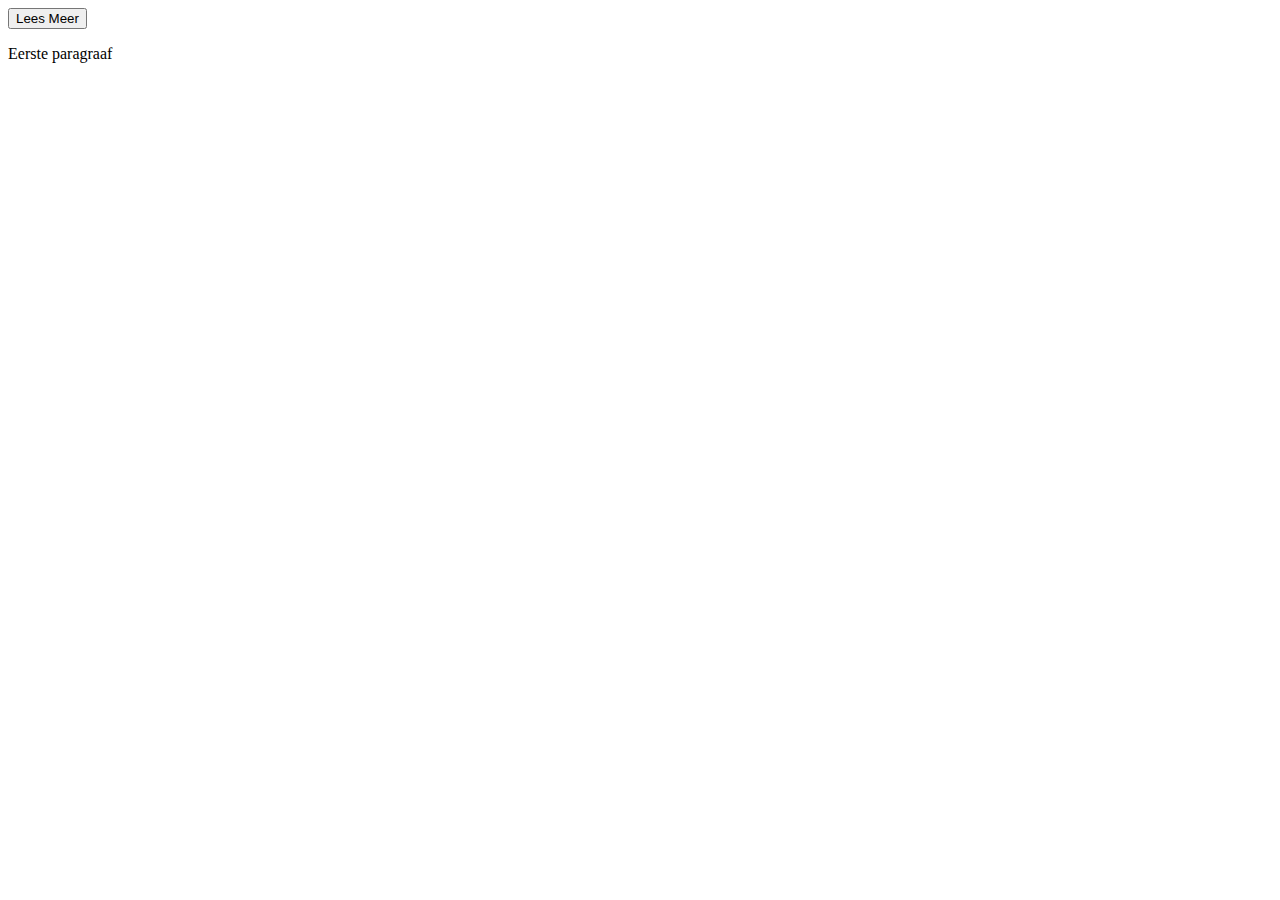
==== opdracht 2/index.html @ 76d0d407 "Opdracht 1 en 2 folders gemaakt" ====
<!DOCTYPE html>
<html lang="en">
<head>
    <meta charset="UTF-8">
    <meta name="viewport" content="width=device-width, initial-scale=1.0">
    <link rel="stylesheet" href="styles.css">
    <title>JS</title>
</head>
<body>

<button>Lees Meer</button>
<p>Eerste paragraaf</p>


    <script src="index.js"></script>
</body>
</html>
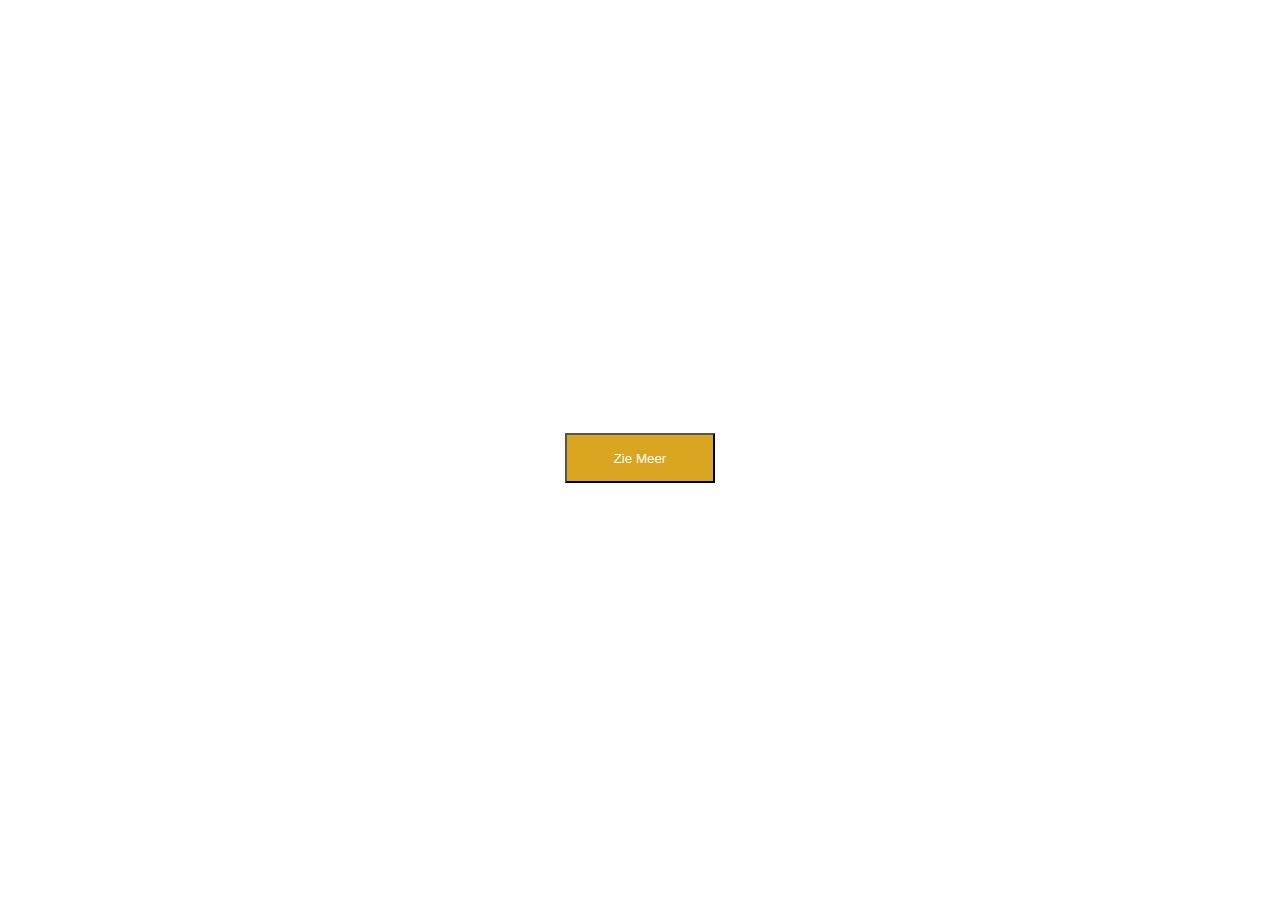
==== commit 20872e6a: "JS Function gemaakt voor text" ====
--- a/opdracht 2/index.html
+++ b/opdracht 2/index.html
@@ -7,9 +7,10 @@
     <title>JS</title>
 </head>
 <body>
-
-<button>Lees Meer</button>
-<p>Eerste paragraaf</p>
+    <section class="container">
+    <button id="toggleButton">Zie Meer</button>
+    <p id="text" style="display: none;">Top geheim, deel dit met niemand!</p>
+    </section>
 
 
     <script src="index.js"></script>
--- a/opdracht 2/styles.css
+++ b/opdracht 2/styles.css
@@ -0,0 +1,15 @@
+.container {
+    display: flex;
+    justify-content: center;
+    align-items: center;
+    height: 100vh;
+}
+
+#toggleButton {
+    background-color: goldenrod;
+    color: white;
+    width: 150px;
+    height: 50px;
+}
+
+
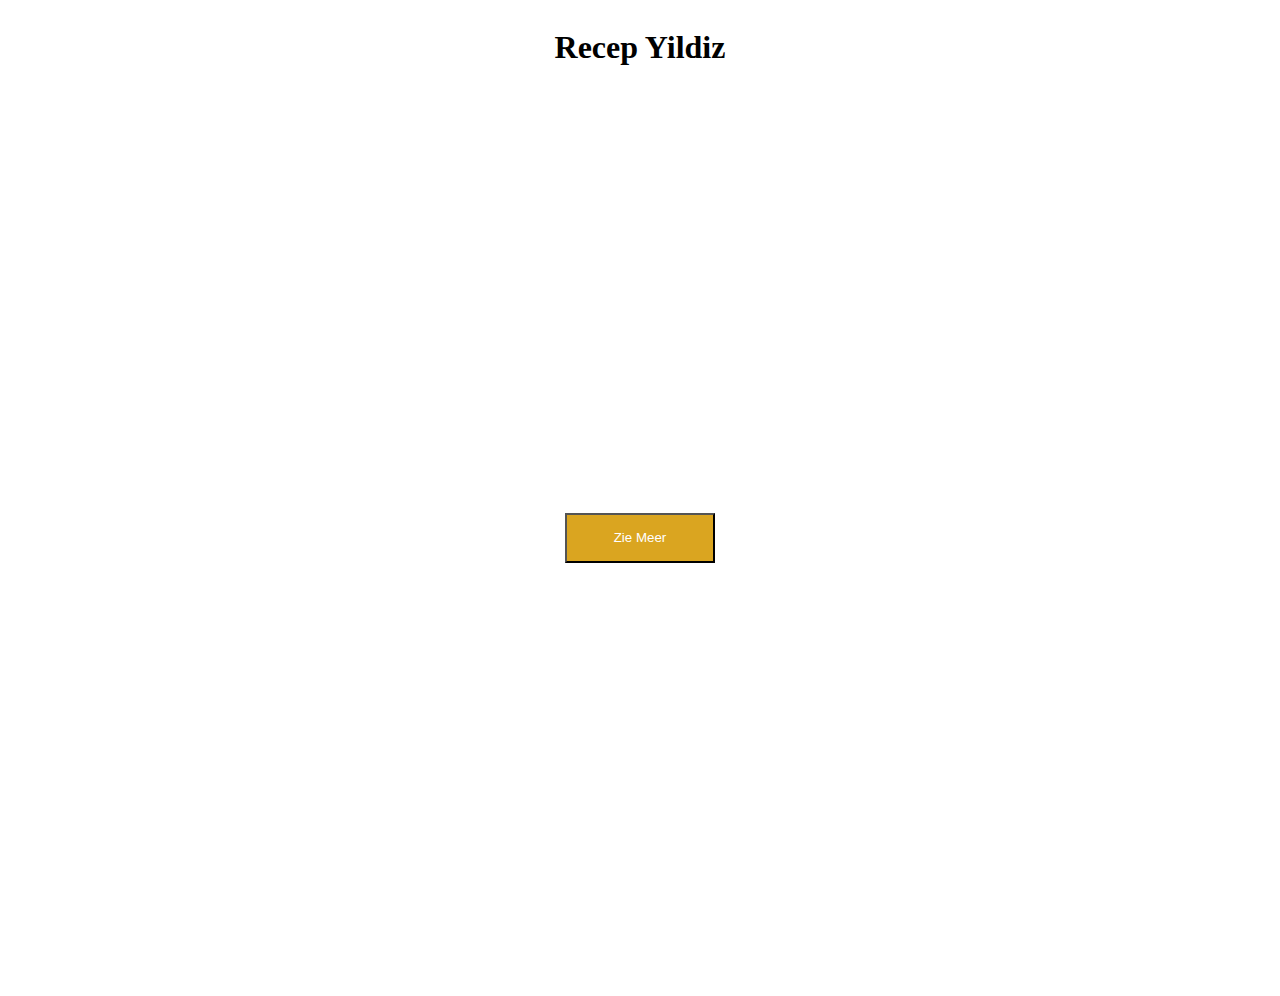
==== commit e7b4bd8d: "Naam toegevoegd als logo" ====
--- a/opdracht 2/index.html
+++ b/opdracht 2/index.html
@@ -7,6 +7,11 @@
     <title>JS</title>
 </head>
 <body>
+
+    <section class="logo">
+        <h1>Recep Yildiz</h1>
+    </section>
+
     <section class="container">
     <button id="toggleButton">Zie Meer</button>
     <p id="text" style="display: none;">Top geheim, deel dit met niemand!</p>
--- a/opdracht 2/styles.css
+++ b/opdracht 2/styles.css
@@ -1,8 +1,14 @@
+.logo {
+    display: flex;
+    justify-content: center;
+}
+
 .container {
     display: flex;
+    flex-direction: column;
     justify-content: center;
     align-items: center;
-    height: 100vh;
+    height: 100vh;  
 }
 
 #toggleButton {
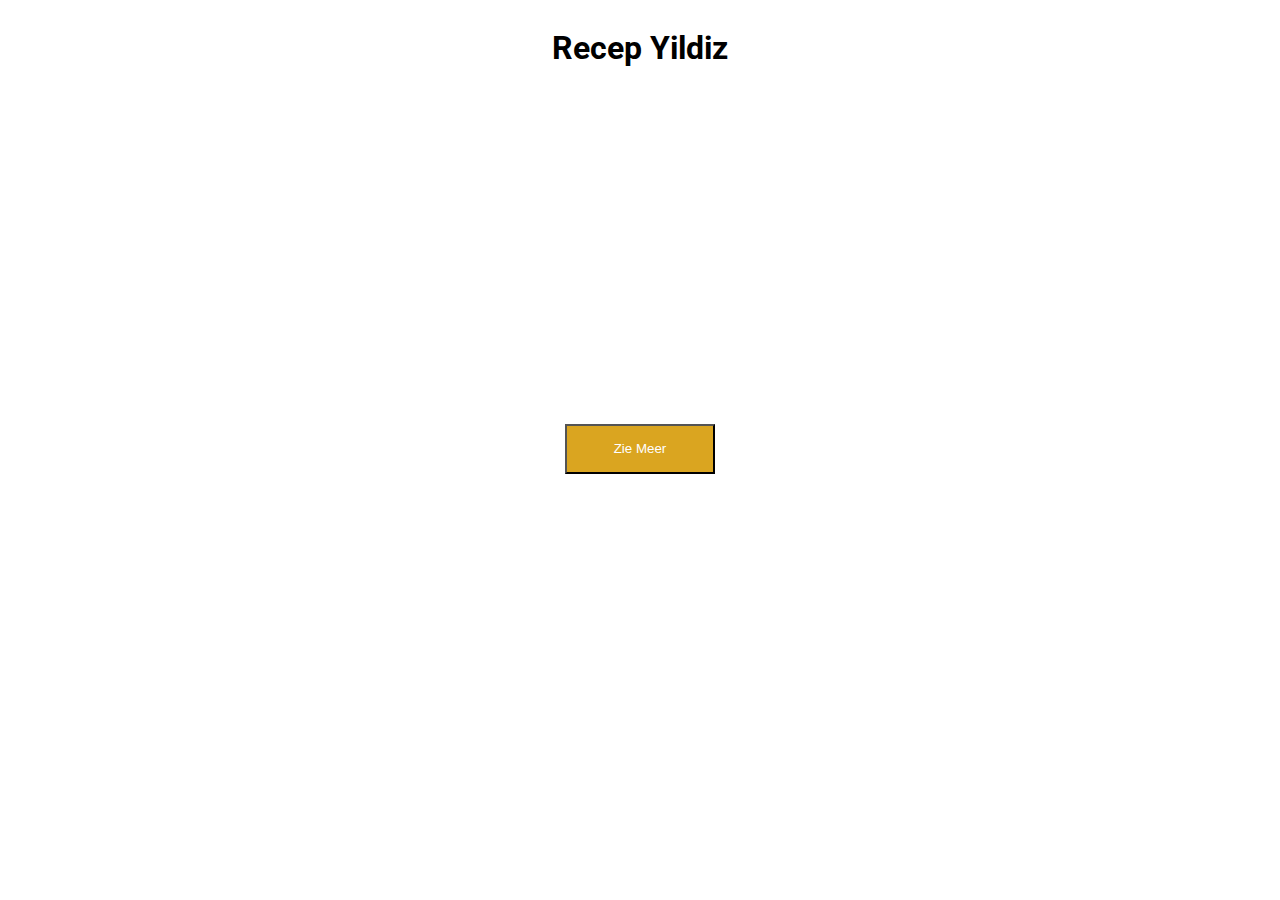
==== commit e60250bb: "CSS en Script aangepast" ====
--- a/opdracht 2/index.html
+++ b/opdracht 2/index.html
@@ -13,8 +13,10 @@
     </section>
 
     <section class="container">
-    <button id="toggleButton">Zie Meer</button>
-    <p id="text" style="display: none;">Top geheim, deel dit met niemand!</p>
+        
+    <button class="toggleButton">Zie Meer</button>
+    <p class="verborgen">Top geheim, deel dit met niemand!</p>
+
     </section>
 
 
--- a/opdracht 2/styles.css
+++ b/opdracht 2/styles.css
@@ -1,6 +1,13 @@
+@import url('https://fonts.googleapis.com/css2?family=Protest+Guerrilla&family=Roboto+Flex:opsz,wght@8..144,100..1000&family=Roboto:ital,wght@0,100;0,300;0,400;0,500;0,700;0,900;1,100;1,300;1,400;1,500;1,700;1,900&display=swap');
+
+body {
+    overflow: hidden;
+}
+
 .logo {
     display: flex;
     justify-content: center;
+    font-family: "Roboto", serif;
 }
 
 .container {
@@ -8,14 +15,22 @@
     flex-direction: column;
     justify-content: center;
     align-items: center;
-    height: 100vh;  
+    height: 80vh;  
 }
 
-#toggleButton {
+.toggleButton {
     background-color: goldenrod;
     color: white;
     width: 150px;
     height: 50px;
 }
 
+.verborgen {
+    display: none;
+}
 
+.showing-more {
+    display: block;
+}
+
+
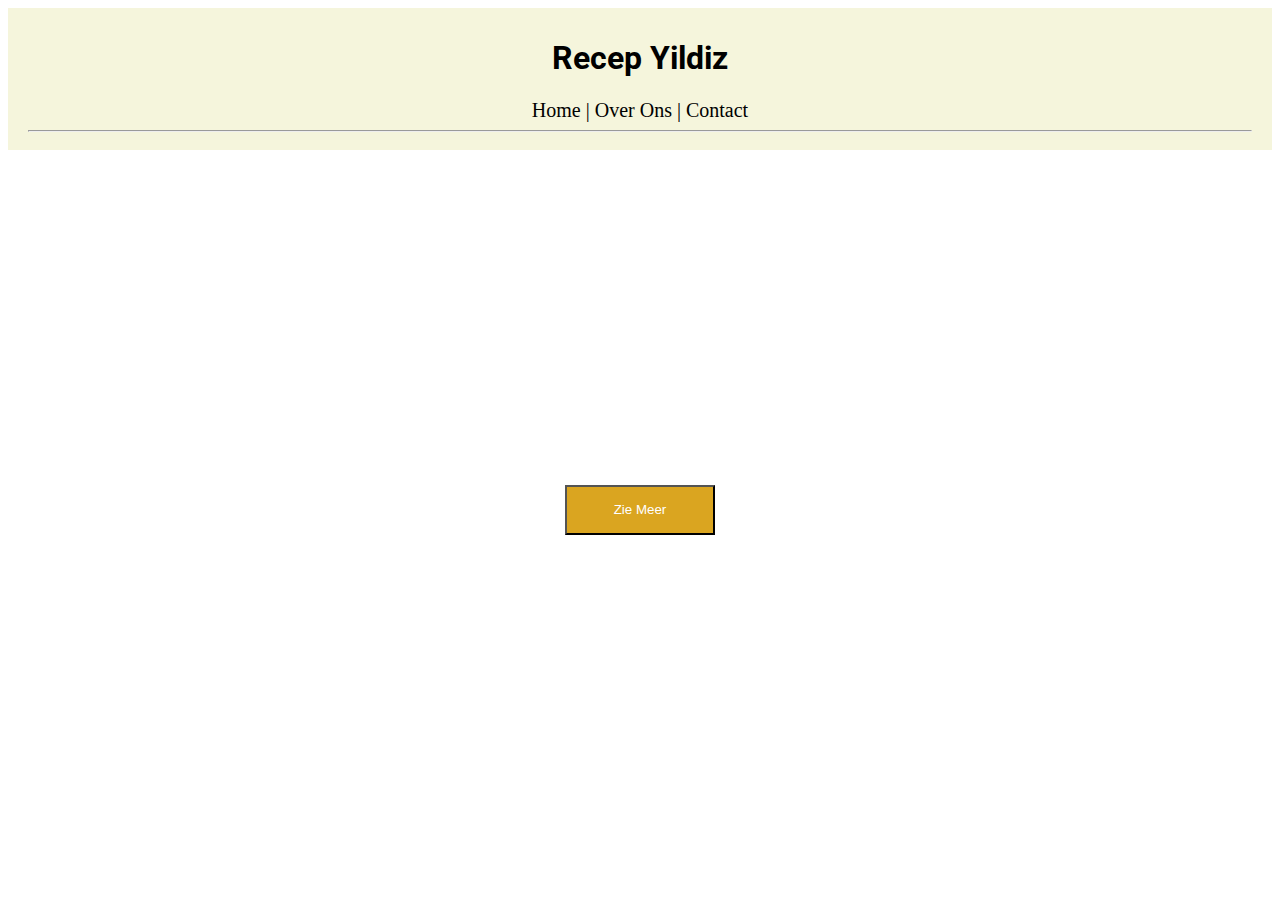
==== commit 76193580: "header aangemaakt beetje styling toegevoegd" ====
--- a/opdracht 2/index.html
+++ b/opdracht 2/index.html
@@ -7,10 +7,20 @@
     <title>JS</title>
 </head>
 <body>
+<header>
+        <h1 class="logo">Recep Yildiz</h1>
 
-    <section class="logo">
-        <h1>Recep Yildiz</h1>
-    </section>
+    <nav class="site-nav1">
+        <ul class="nav">
+          <li><a href="index.html">Home</a></li> 
+          <li> | </li>
+          <li><a href="#">Over Ons</a></li>
+          <li> | </li>
+          <li><a href="#">Contact</a></li> 
+        </ul>
+      </nav>
+      <hr>
+</header>
 
     <section class="container">
         
--- a/opdracht 2/styles.css
+++ b/opdracht 2/styles.css
@@ -3,6 +3,31 @@
 body {
     overflow: hidden;
 }
+
+header {
+    background-color: beige;
+    padding: 10px 20px;    
+}
+
+.site-nav1 {
+	text-align:center;
+    font-size: 20px;
+}
+
+  .site-nav1 ul, 
+  .site-nav1 li,
+  .site-nav1 a {
+    margin: 0; 
+    padding: 0;
+	display: inline-block;
+    text-decoration: none;
+    transition: 0.3s  ease;
+    color: black;
+  }
+
+  .site-nav1 a:hover {
+    color: grey;
+  }
 
 .logo {
     display: flex;
@@ -25,6 +50,11 @@
     height: 50px;
 }
 
+.toggleButton:hover {
+    background-color: grey;
+    transition: 0.3s  ease;
+}
+
 .verborgen {
     display: none;
 }
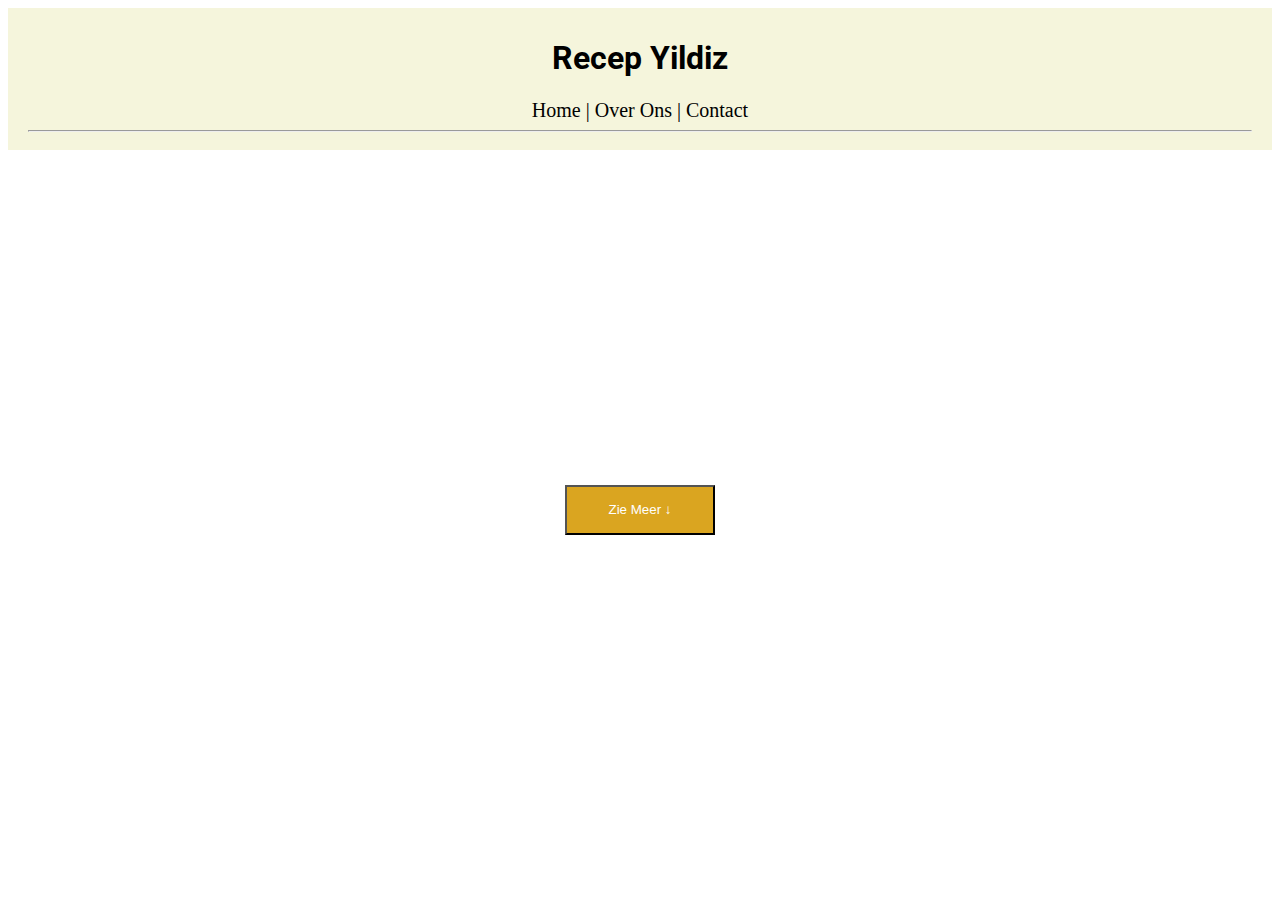
==== commit 591e4a21: "Pijlen toegevoegd en js aangepast" ====
--- a/opdracht 2/index.html
+++ b/opdracht 2/index.html
@@ -24,7 +24,7 @@
 
     <section class="container">
         
-    <button class="toggleButton">Zie Meer</button>
+    <button class="toggleButton">Zie Meer &darr;</button>
     <p class="verborgen">Top geheim, deel dit met niemand!</p>
 
     </section>
